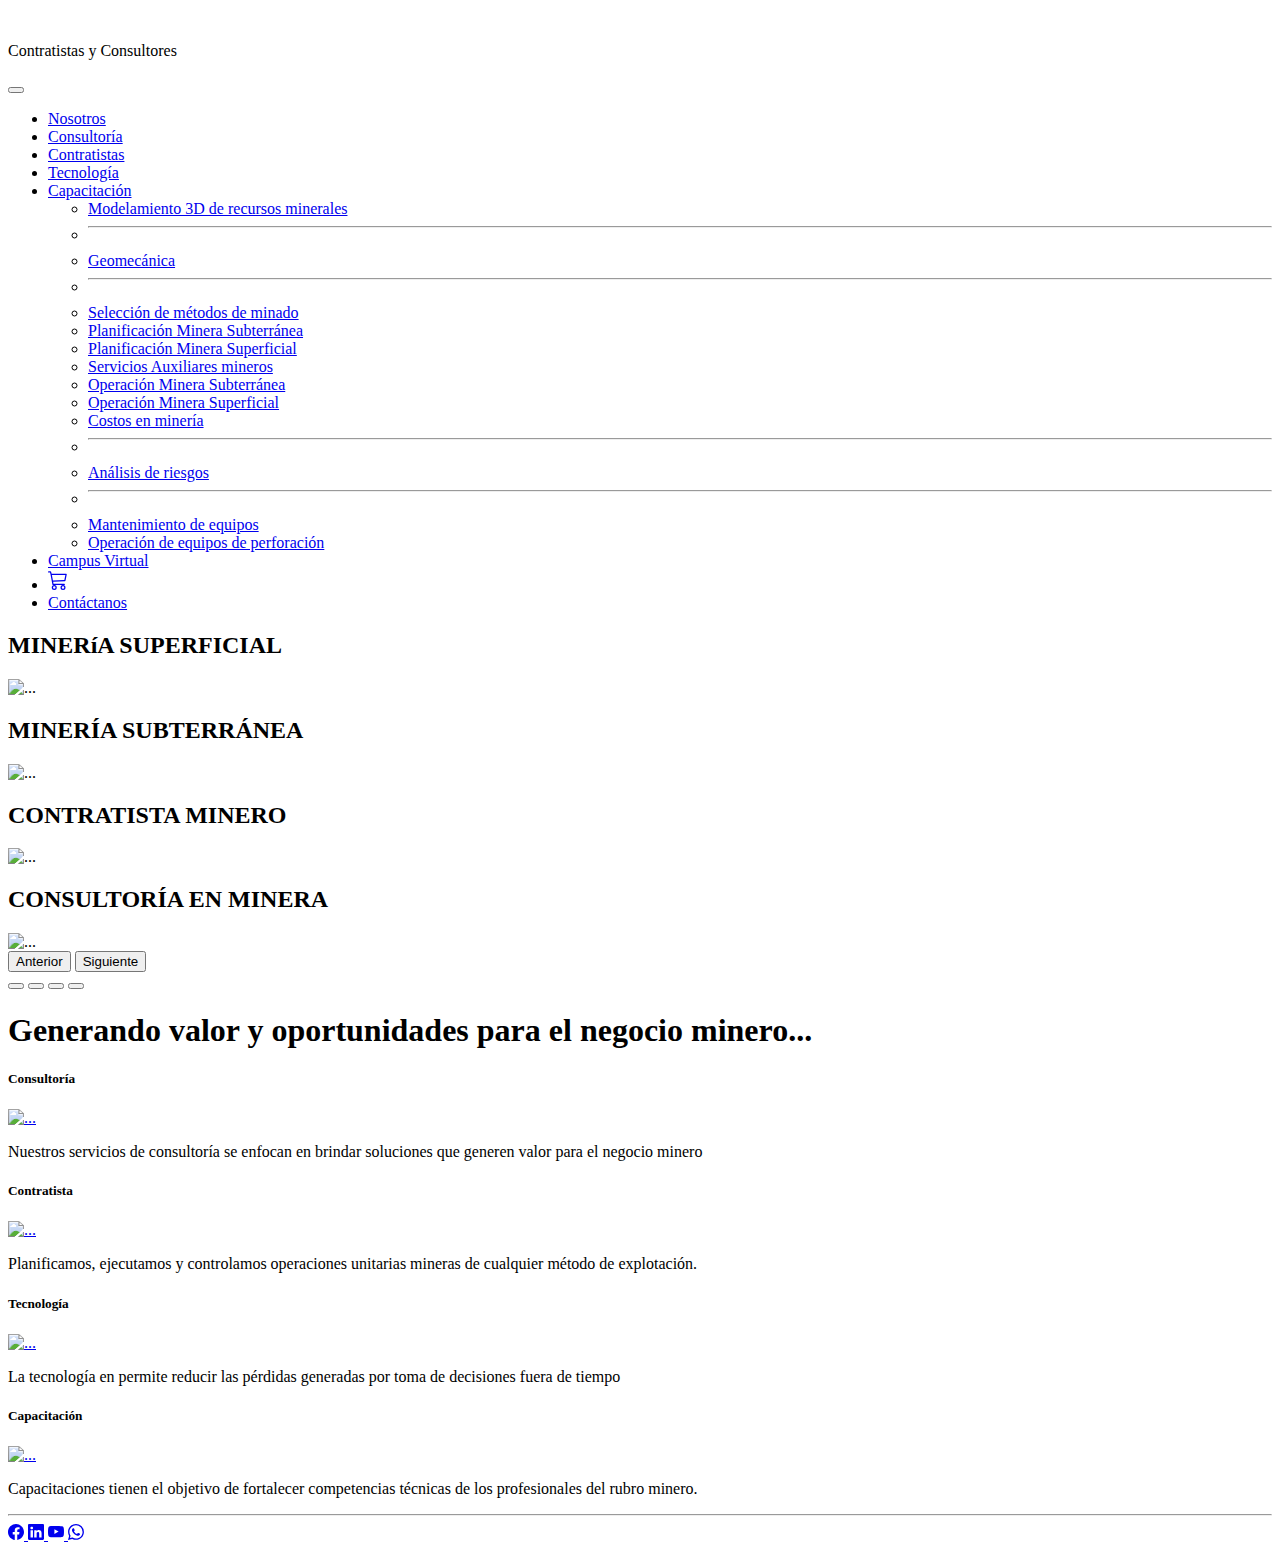
==== index.html @ ac41dd1d "Se fija el menu de navegación del index" ====
<!DOCTYPE html>
<html lang="en">

<head>
  <meta charset="UTF-8">
  <meta http-equiv="X-UA-Compatible" content="IE=edge">
  <meta name="viewport" content="width=device-width, initial-scale=1.0">
  <!-- SEO -->
  <meta name="keywords" content="consultoría, contratista, tecnología, capacitación, minería">
  <meta name="description" content="Empresa contratista y consultora en minería">
  <!-- Bootstrap CSS -->
  <link rel="stylesheet" href="./css/bootstrap.css">
  <!-- Nuestro estilo CSS -->
  <link rel="stylesheet" href="./css/style.css">
  <!-- Icono-logo -->
  <link rel="shortcut icon" href="./img/icon.jpg">
  <title>Nosotros | RHM Colombia</title>
</head>

<body>
  <!-- header -->
  <nav class="navbar navbar-expand-lg navbar-dark mynav fondoHeader fixed-top">
    <div class="container-fluid fondoHeader">
      <div>
        <img src="./img/logo2.JPG" alt="">
        <p class="texto-logo">Contratistas y Consultores</p>
      </div>

      <button class="navbar-toggler" type="button" data-bs-toggle="collapse" data-bs-target="#navbarSupportedContent"
        aria-controls="navbarSupportedContent" aria-expanded="false" aria-label="Toggle navigation">
        <span class="navbar-toggler-icon"></span>
      </button>
      <div class="collapse navbar-collapse" id="navbarSupportedContent">
        <ul class="navbar-nav me-auto mb-2 mb-lg-0">

          <li class="nav-item">
            <a class="nav-link active" aria-current="page" href="#">Nosotros</a>
          </li>

          <li class="nav-item">
            <a class="nav-link" href="./consultoria.html">Consultoría</a>
          </li>


          <li class="nav-item">
            <a class="nav-link" href="./contratistas.html">Contratistas</a>
          </li>


          <li class="nav-item">
            <a class="nav-link" href="./tecnologia.html">Tecnología</a>
          </li>

          <li class="nav-item dropdown">
            <a class="nav-link dropdown-toggle" href="#" id="navbarDropdown" role="button" data-bs-toggle="dropdown"
              aria-expanded="false">
              Capacitación
            </a>
            <ul class="dropdown-menu" aria-labelledby="navbarDropdown">
              <li><a class="dropdown-item" href="./capacitacion.html">Modelamiento 3D de recursos minerales</a></li>
              <li><hr class="dropdown-divider"></li>
              <li><a class="dropdown-item" href="./capacitacion.html">Geomecánica</a></li>
              <li><hr class="dropdown-divider"></li>
              <li><a class="dropdown-item" href="./capacitacion.html">Selección de métodos de minado</a></li>
              <li><a class="dropdown-item" href="./capacitacion.html">Planificación Minera Subterránea</a></li>
              <li><a class="dropdown-item" href="./capacitacion.html">Planificación Minera Superficial</a></li>
              <li><a class="dropdown-item" href="./capacitacion.html">Servicios Auxiliares mineros</a></li>
              <li><a class="dropdown-item" href="./capacitacion.html">Operación Minera Subterránea</a></li>
              <li><a class="dropdown-item" href="./capacitacion.html">Operación Minera Superficial</a></li>
              <li><a class="dropdown-item" href="./capacitacion.html">Costos en minería</a></li>
              <li><hr class="dropdown-divider"></li>
              <li><a class="dropdown-item" href="./capacitacion.html">Análisis de riesgos</a></li>
              <li><hr class="dropdown-divider"></li>
              <li><a class="dropdown-item" href="./capacitacion.html">Mantenimiento de equipos</a></li>              
              <li><a class="dropdown-item" href="./capacitacion.html">Operación de equipos de perforación</a></li>
            </ul>
          </li>

          <li class="nav-item">
            <a class="nav-link" href="./campus.html">Campus Virtual</a>
          </li>

          <li class="nav-item">
            <a class="nav-link" href="#">
              <svg xmlns="http://www.w3.org/2000/svg" width="20" height="20" fill="currentColor" class="bi bi-cart3 carrito" viewBox="0 0 16 16">
              <path d="M0 1.5A.5.5 0 0 1 .5 1H2a.5.5 0 0 1 .485.379L2.89 3H14.5a.5.5 0 0 1 .49.598l-1 5a.5.5 0 0 1-.465.401l-9.397.472L4.415 11H13a.5.5 0 0 1 0 1H4a.5.5 0 0 1-.491-.408L2.01 3.607 1.61 2H.5a.5.5 0 0 1-.5-.5zM3.102 4l.84 4.479 9.144-.459L13.89 4H3.102zM5 12a2 2 0 1 0 0 4 2 2 0 0 0 0-4zm7 0a2 2 0 1 0 0 4 2 2 0 0 0 0-4zm-7 1a1 1 0 1 1 0 2 1 1 0 0 1 0-2zm7 0a1 1 0 1 1 0 2 1 1 0 0 1 0-2z"/>
              </svg>
            </a>
          </li>

          <li class="nav-item">
            <a class="nav-link" href="./contactanos.html">Contáctanos</a>
          </li>

        </ul>


      </div>
    </div>
  </nav>


  <!-- Main -->
  <!-- incluyendo el corousel -->
  <div class="">
    <div class="row mt-6">
      <div class="col">
        <div class="carousel slide carousel-fade" id="vic-carousel" data-bs-ride="carousel">
          <div class="carousel-inner">
            <div class="carousel-item active" data-bs-interval="3000">
              <div class="carousel-caption">
                <h2 class="color-naranja">MINERíA SUPERFICIAL</h2>
              </div>
              <img src="./img/car1.jpeg" class="d-block w-100 img-fluid img-carousel" alt="...">
            </div>

            <div class="carousel-item" data-bs-interval="3000">
              <div class="carousel-caption">
                <h2 class="color-naranja">MINERÍA SUBTERRÁNEA</h2>
              </div>
              <img src="./img/car2.jpeg" class="d-block w-100 img-fluid img-carousel" alt="...">
            </div>

            <div class="carousel-item" data-bs-interval="3000">
              <div class="carousel-caption">
                <h2 class="color-naranja">CONTRATISTA MINERO</h2>
              </div>
              <img src="./img/car3.jpeg" class="d-block w-100 img-fluid img-carousel" alt="...">
            </div>
            <div class="carousel-item" data-bs-interval="3000">
              <div class="carousel-caption">
                <h2 class="color-naranja">CONSULTORÍA EN MINERA</h2>
              </div>
              <img src="./img/car4.jpeg" class="d-block w-100 img-fluid img-carousel" alt="...">
            </div>
          </div>

          <!-- controles -->
          <button class="carousel-control-prev" type="button" data-bs-target="#vic-carousel" data-bs-slide="prev">
            <span class="carousel-control-prev-icon" aria-hidden="true"></span>
            <span class="visually-hidden">Anterior</span>
          </button>

          <button class="carousel-control-next" type="button" data-bs-target="#vic-carousel" data-bs-slide="next">
            <span class="carousel-control-next-icon" aria-hidden="true"></span>
            <span class="visually-hidden">Siguiente</span>
          </button>

          <!-- indicators -->
          <div class="carousel-indicators">
            <button type="button" class="active" data-bs-target="#vic-carousel" data-bs-slide-to="0"
              aria-label="Slide 1"></button>
            <button type="button" class="" data-bs-target="#vic-carousel" data-bs-slide-to="1"
              aria-label="Slide 2"></button>
            <button type="button" class="" data-bs-target="#vic-carousel" data-bs-slide-to="2"
              aria-label="Slide 3"></button>
            <button type="button" class="" data-bs-target="#vic-carousel" data-bs-slide-to="3"
              aria-label="Slide 4"></button>
          </div>

        </div>

      </div>
    </div>
  </div>


  <!-- Debajo del carousel -->
  <div class="container">

    <h1 class="mt-5 mb-5 text-center titulo">Generando valor y oportunidades para el negocio minero...</h1>

    <!-- Usando row y col -->

    <div class="row">
      <div class="col-12 col-sm-3 text-center">
        <div class="info">
          <h5 class="card-title">Consultoría</h5>
          <a href="./consultoria.html"> <img src="./img/Consultoria.jpg" class="card-img-top img-all" alt="..."></a>

          <p class="card-text">Nuestros servicios de consultoría se enfocan en brindar soluciones que generen valor para
            el negocio minero </p>
        </div>
      </div>

      <div class="col-12 col-sm-3">
        <div class="info">
          <h5 class="card-title text-center">Contratista</h5>
          <a href="./contratistas.html"><img src="./img/Contratista.jpg" class="card-img-top img-all" alt="..."></a>

          <p class="card-text text-center"> Planificamos, ejecutamos y controlamos operaciones unitarias mineras de
            cualquier método de explotación. </p>
        </div>
      </div>

      <div class="col-12 col-sm-3">
        <div class="info">
          <h5 class="card-title text-center">Tecnología</h5>
          <a href="./tecnologia.html"><img src="./img/Tecnologia.png" class="card-img-top img-all" alt="..."></a>

          <p class="card-text text-center">La tecnología en permite reducir las pérdidas generadas por toma de
            decisiones fuera de tiempo </p>
        </div>
      </div>

      <div class="col-12 col-sm-3">
        <div class="info">
          <h5 class="card-title text-center">Capacitación</h5>
          <a href="./capacitacion.html"><img src="./img/Capacitacion.jpg" class="card-img-top rounded-4 img-all"
              alt="..."></a>

          <p class="card-text text-center">Capacitaciones tienen el objetivo de fortalecer competencias técnicas de los
            profesionales del rubro minero.</p>
        </div>
      </div>

    </div>

  </div>

  <!-- footer -->

  <footer>
    <hr class="bg-dark">

    <div class="container">
      <div class="row redes-sociales justify-content-center">
        <div class="col-auto">
          <a href="https://es-la.facebook.com/"
            class="icono facebook d-inline-flex align-items-center justify-content-center">
            <svg xmlns="http://www.w3.org/2000/svg" width="16" height="16" fill="currentColor" class="bi bi-facebook"
              viewBox="0 0 16 16">
              <path
                d="M16 8.049c0-4.446-3.582-8.05-8-8.05C3.58 0-.002 3.603-.002 8.05c0 4.017 2.926 7.347 6.75 7.951v-5.625h-2.03V8.05H6.75V6.275c0-2.017 1.195-3.131 3.022-3.131.876 0 1.791.157 1.791.157v1.98h-1.009c-.993 0-1.303.621-1.303 1.258v1.51h2.218l-.354 2.326H9.25V16c3.824-.604 6.75-3.934 6.75-7.951z" />
            </svg>
          </a>

          <a href="https://www.linkedin.com/login/es"
            class="icono linkedin d-inline-flex align-items-center justify-content-center">
            <svg xmlns="http://www.w3.org/2000/svg" width="16" height="16" fill="currentColor" class="bi bi-linkedin"
              viewBox="0 0 16 16">
              <path
                d="M0 1.146C0 .513.526 0 1.175 0h13.65C15.474 0 16 .513 16 1.146v13.708c0 .633-.526 1.146-1.175 1.146H1.175C.526 16 0 15.487 0 14.854V1.146zm4.943 12.248V6.169H2.542v7.225h2.401zm-1.2-8.212c.837 0 1.358-.554 1.358-1.248-.015-.709-.52-1.248-1.342-1.248-.822 0-1.359.54-1.359 1.248 0 .694.521 1.248 1.327 1.248h.016zm4.908 8.212V9.359c0-.216.016-.432.08-.586.173-.431.568-.878 1.232-.878.869 0 1.216.662 1.216 1.634v3.865h2.401V9.25c0-2.22-1.184-3.252-2.764-3.252-1.274 0-1.845.7-2.165 1.193v.025h-.016a5.54 5.54 0 0 1 .016-.025V6.169h-2.4c.03.678 0 7.225 0 7.225h2.4z" />
            </svg>
          </a>

          <a href="https://www.youtube.com/"
            class="icono youtube d-inline-flex align-items-center justify-content-center">
            <svg xmlns="http://www.w3.org/2000/svg" width="16" height="16" fill="currentColor" class="bi bi-youtube"
              viewBox="0 0 16 16">
              <path
                d="M8.051 1.999h.089c.822.003 4.987.033 6.11.335a2.01 2.01 0 0 1 1.415 1.42c.101.38.172.883.22 1.402l.01.104.022.26.008.104c.065.914.073 1.77.074 1.957v.075c-.001.194-.01 1.108-.082 2.06l-.008.105-.009.104c-.05.572-.124 1.14-.235 1.558a2.007 2.007 0 0 1-1.415 1.42c-1.16.312-5.569.334-6.18.335h-.142c-.309 0-1.587-.006-2.927-.052l-.17-.006-.087-.004-.171-.007-.171-.007c-1.11-.049-2.167-.128-2.654-.26a2.007 2.007 0 0 1-1.415-1.419c-.111-.417-.185-.986-.235-1.558L.09 9.82l-.008-.104A31.4 31.4 0 0 1 0 7.68v-.123c.002-.215.01-.958.064-1.778l.007-.103.003-.052.008-.104.022-.26.01-.104c.048-.519.119-1.023.22-1.402a2.007 2.007 0 0 1 1.415-1.42c.487-.13 1.544-.21 2.654-.26l.17-.007.172-.006.086-.003.171-.007A99.788 99.788 0 0 1 7.858 2h.193zM6.4 5.209v4.818l4.157-2.408L6.4 5.209z" />
            </svg>
          </a>

          <a href="https://web.whatsapp.com/" class="icono whatsapp d-inline-flex align-items-center justify-content-center">
            <svg xmlns="http://www.w3.org/2000/svg" width="16" height="16" fill="currentColor" class="bi bi-whatsapp"
              viewBox="0 0 16 16">
              <path
                d="M13.601 2.326A7.854 7.854 0 0 0 7.994 0C3.627 0 .068 3.558.064 7.926c0 1.399.366 2.76 1.057 3.965L0 16l4.204-1.102a7.933 7.933 0 0 0 3.79.965h.004c4.368 0 7.926-3.558 7.93-7.93A7.898 7.898 0 0 0 13.6 2.326zM7.994 14.521a6.573 6.573 0 0 1-3.356-.92l-.24-.144-2.494.654.666-2.433-.156-.251a6.56 6.56 0 0 1-1.007-3.505c0-3.626 2.957-6.584 6.591-6.584a6.56 6.56 0 0 1 4.66 1.931 6.557 6.557 0 0 1 1.928 4.66c-.004 3.639-2.961 6.592-6.592 6.592zm3.615-4.934c-.197-.099-1.17-.578-1.353-.646-.182-.065-.315-.099-.445.099-.133.197-.513.646-.627.775-.114.133-.232.148-.43.05-.197-.1-.836-.308-1.592-.985-.59-.525-.985-1.175-1.103-1.372-.114-.198-.011-.304.088-.403.087-.088.197-.232.296-.346.1-.114.133-.198.198-.33.065-.134.034-.248-.015-.347-.05-.099-.445-1.076-.612-1.47-.16-.389-.323-.335-.445-.34-.114-.007-.247-.007-.38-.007a.729.729 0 0 0-.529.247c-.182.198-.691.677-.691 1.654 0 .977.71 1.916.81 2.049.098.133 1.394 2.132 3.383 2.992.47.205.84.326 1.129.418.475.152.904.129 1.246.08.38-.058 1.171-.48 1.338-.943.164-.464.164-.86.114-.943-.049-.084-.182-.133-.38-.232z" />
            </svg>
          </a>
        </div>
      </div>
    </div>
  </footer>

  <!-- Bootstrap JS -->
  <script src="./js/bootstrap.js"></script>

</body>

</html>
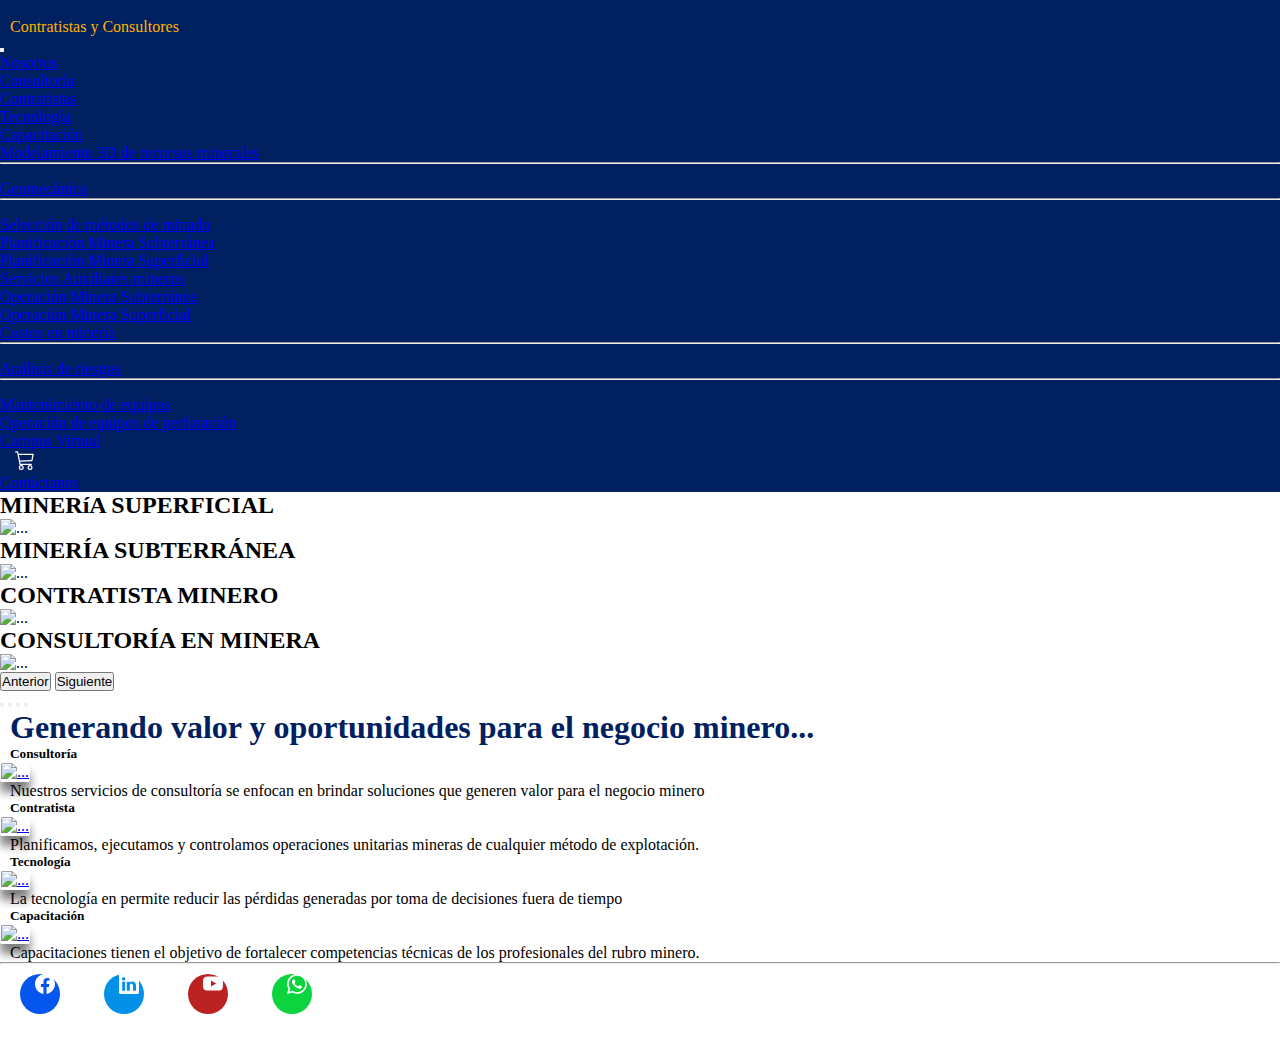
==== commit bbc2637d: "Se agregó el link de acceso a los cursos de capacitación" ====
--- a/index.html
+++ b/index.html
@@ -57,22 +57,22 @@
               Capacitación
             </a>
             <ul class="dropdown-menu" aria-labelledby="navbarDropdown">
-              <li><a class="dropdown-item" href="./capacitacion.html">Modelamiento 3D de recursos minerales</a></li>
-              <li><hr class="dropdown-divider"></li>
-              <li><a class="dropdown-item" href="./capacitacion.html">Geomecánica</a></li>
-              <li><hr class="dropdown-divider"></li>
-              <li><a class="dropdown-item" href="./capacitacion.html">Selección de métodos de minado</a></li>
-              <li><a class="dropdown-item" href="./capacitacion.html">Planificación Minera Subterránea</a></li>
-              <li><a class="dropdown-item" href="./capacitacion.html">Planificación Minera Superficial</a></li>
-              <li><a class="dropdown-item" href="./capacitacion.html">Servicios Auxiliares mineros</a></li>
-              <li><a class="dropdown-item" href="./capacitacion.html">Operación Minera Subterránea</a></li>
-              <li><a class="dropdown-item" href="./capacitacion.html">Operación Minera Superficial</a></li>
-              <li><a class="dropdown-item" href="./capacitacion.html">Costos en minería</a></li>
-              <li><hr class="dropdown-divider"></li>
-              <li><a class="dropdown-item" href="./capacitacion.html">Análisis de riesgos</a></li>
-              <li><hr class="dropdown-divider"></li>
-              <li><a class="dropdown-item" href="./capacitacion.html">Mantenimiento de equipos</a></li>              
-              <li><a class="dropdown-item" href="./capacitacion.html">Operación de equipos de perforación</a></li>
+              <li><a class="dropdown-item" href="./PlanificacionUg.html">Modelamiento 3D de recursos minerales</a></li>
+              <li><hr class="dropdown-divider"></li>
+              <li><a class="dropdown-item" href="./PlanificacionUg.html">Geomecánica</a></li>
+              <li><hr class="dropdown-divider"></li>
+              <li><a class="dropdown-item" href="./PlanificacionUg.html">Selección de métodos de minado</a></li>
+              <li><a class="dropdown-item" href="./PlanificacionUg.html">Planificación Minera Subterránea</a></li>
+              <li><a class="dropdown-item" href="./PlanificacionUg.html">Planificación Minera Superficial</a></li>
+              <li><a class="dropdown-item" href="./PlanificacionUg.html">Servicios Auxiliares mineros</a></li>
+              <li><a class="dropdown-item" href="./PlanificacionUg.html">Operación Minera Subterránea</a></li>
+              <li><a class="dropdown-item" href="./PlanificacionUg.html">Operación Minera Superficial</a></li>
+              <li><a class="dropdown-item" href="./PlanificacionUg.html">Costos en minería</a></li>
+              <li><hr class="dropdown-divider"></li>
+              <li><a class="dropdown-item" href="./PlanificacionUg.html">Análisis de riesgos</a></li>
+              <li><hr class="dropdown-divider"></li>
+              <li><a class="dropdown-item" href="./PlanificacionUg.html">Mantenimiento de equipos</a></li>              
+              <li><a class="dropdown-item" href="./PlanificacionUg.html">Operación de equipos de perforación</a></li>
             </ul>
           </li>
 
--- a/css/style.css
+++ b/css/style.css
@@ -0,0 +1,208 @@
+* {
+  margin: 0;
+  padding: 0;
+  box-sizing: border-box; }
+
+.fondoHeader {
+  background-color: #002060; }
+
+.texto-logo {
+  color: #ffb300; }
+
+.mynav a:hover {
+  border-radius: 20%;
+  border-bottom: 2px solid #ffb300; }
+
+.carrito {
+  color: white; }
+
+.titulo {
+  color: #002060; }
+
+.img-all {
+  border-radius: 10%;
+  padding: 1px;
+  box-shadow: 0 10px 10px gray; }
+
+.barra {
+  position: fixe; }
+
+@media (max-width: 575px) {
+  .img-carousel {
+    height: 350px; } }
+
+.redes-sociales {
+  padding: 10px 0;
+  margin-bottom: 40px; }
+
+.redes-sociales .icono {
+  width: 40px;
+  height: 40px;
+  color: #fff;
+  background: #cbcbcb;
+  display: inline-block;
+  margin: 0px 20px;
+  text-decoration: none;
+  border-radius: 100px;
+  transition: all 3s ease; }
+
+.redes-sociales .icono svg {
+  width: 20px;
+  height: 20px; }
+
+@media (max-width: 576px) {
+  .redes-sociales .icono {
+    width: 30px;
+    height: 30px; }
+  .redes-sociales .icono svg {
+    width: 25px;
+    height: 25px; } }
+
+.redes-sociales .facebook {
+  background-color: #0456ee; }
+
+.redes-sociales .linkedin {
+  background-color: #0390e7; }
+
+.redes-sociales .youtube {
+  background-color: #bb2222; }
+
+.redes-sociales .whatsapp {
+  background-color: #0cd43e; }
+
+.formulario {
+  height: 150px; }
+
+.formul {
+  background-color: #e5e7ec;
+  border-radius: 5%; }
+
+.formul-campus {
+  height: 300px;
+  background-color: #ffb300;
+  border-radius: 5%;
+  margin: 128px 0; }
+
+.img-campus {
+  background-image: url("../img/Campus.jpg");
+  background-repeat: no-repeat;
+  background-size: cover;
+  background-position: center; }
+  .img-campus .text-aprende:hover {
+    animation: efecto 3s; }
+
+@keyframes efecto {
+  0% {
+    transform: translate(0vw, 0vh); }
+  20% {
+    transform: translate(4vw, -2vh); }
+  40% {
+    transform: translate(8vw, -4vh); }
+  60% {
+    transform: translate(12vw, -6vh); }
+  80% {
+    transform: translate(16vw, -8vh); }
+  100% {
+    transform: translate(20vw, -10vh); } }
+
+@media (max-width: 576px) {
+  .img-campus .text-aprende:hover {
+    animation: efecto 3s; }
+  @keyframes efecto {
+    0% {
+      transform: translate(0vw, 0vh); }
+    20% {
+      transform: translate(4vw, 2vh); }
+    40% {
+      transform: translate(8vw, 4vh); }
+    60% {
+      transform: translate(12vw, 6vh); }
+    80% {
+      transform: translate(16vw, 8vh); }
+    100% {
+      transform: translate(20vw, 10vh); } } }
+
+.cuadro-precio {
+  position: relative;
+  left: auto;
+  top: 1510px;
+  width: 320px; }
+  .cuadro-precio iframe {
+    width: 290px; }
+
+.cuadro-detalle {
+  position: absolute;
+  left: 0px; }
+
+.border-gris {
+  border: solid 1px gray; }
+
+@media (min-width: 320px) {
+  .cuadro-precio {
+    position: relative;
+    left: auto;
+    top: 1260px;
+    width: 340px; }
+    .cuadro-precio iframe {
+      width: 320px; }
+  h1 {
+    margin: 0 10px; }
+  h3 {
+    margin: 0 10px; }
+  h5 {
+    margin: 0 10px; }
+  p {
+    margin: 0 10px; }
+  h4 {
+    margin: 0 10px; }
+  svg {
+    margin: 0 15px; } }
+
+@media (min-width: 375px) {
+  .cuadro-precio {
+    position: relative;
+    left: auto;
+    top: 1140px;
+    width: 350px; } }
+
+@media (min-width: 425px) {
+  .cuadro-precio {
+    position: relative;
+    left: auto;
+    top: 1090px;
+    width: 350px; } }
+
+@media (min-width: 576px) {
+  .cuadro-precio {
+    position: relative;
+    left: 20px;
+    top: 900px;
+    width: 350px; } }
+
+@media (min-width: 768px) {
+  .cuadro-precio {
+    position: relative;
+    left: 20px;
+    top: 620px;
+    width: 350px; } }
+
+@media (min-width: 992px) {
+  .cuadro-precio {
+    position: fixed;
+    left: 630px;
+    top: 180px;
+    width: 350px; } }
+
+@media (min-width: 1200px) {
+  .cuadro-precio {
+    position: fixed;
+    left: 700px;
+    top: 180px;
+    width: 350px; } }
+
+@media (min-width: 1440px) {
+  .cuadro-precio {
+    position: fixed;
+    left: 1000px;
+    top: 180px;
+    width: 350px; } }
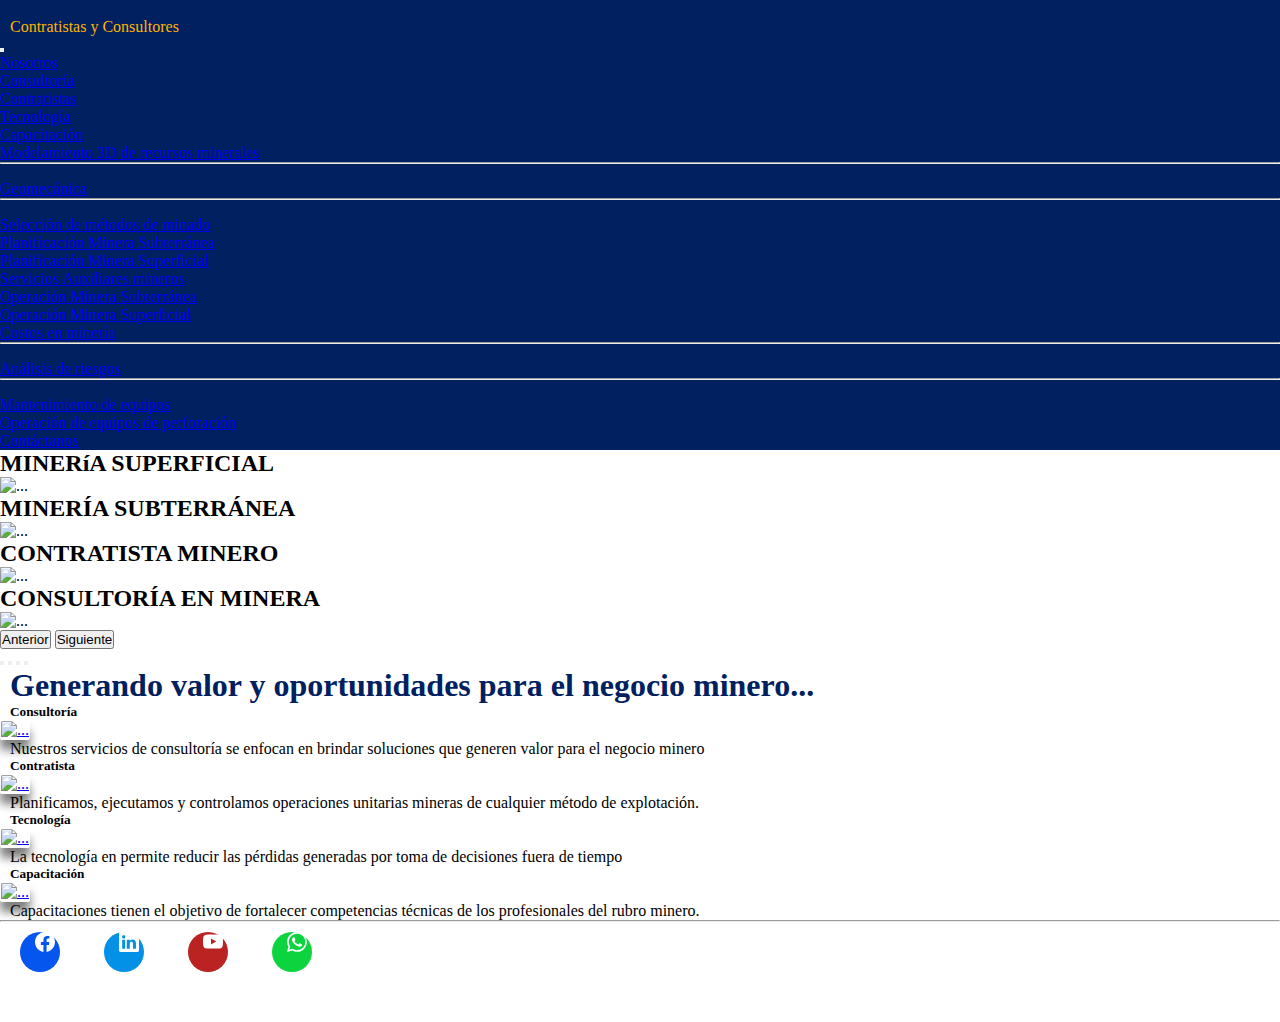
==== commit 51c3476c: "Se carga proyecto" ====
--- a/index.html
+++ b/index.html
@@ -34,62 +34,50 @@
         <ul class="navbar-nav me-auto mb-2 mb-lg-0">
 
           <li class="nav-item">
-            <a class="nav-link active" aria-current="page" href="#">Nosotros</a>
-          </li>
-
-          <li class="nav-item">
-            <a class="nav-link" href="./consultoria.html">Consultoría</a>
-          </li>
-
-
-          <li class="nav-item">
-            <a class="nav-link" href="./contratistas.html">Contratistas</a>
-          </li>
-
-
-          <li class="nav-item">
-            <a class="nav-link" href="./tecnologia.html">Tecnología</a>
+            <a class="nav-link active d-inline-flex" aria-current="page" href="./index.html">Nosotros</a>
+          </li>
+
+          <li class="nav-item">
+            <a class="nav-link d-inline-flex" href="./consultoria.html">Consultoría</a>
+          </li>
+
+
+          <li class="nav-item">
+            <a class="nav-link d-inline-flex" href="./contratistas.html">Contratistas</a>
+          </li>
+
+
+          <li class="nav-item">
+            <a class="nav-link d-inline-flex" href="./tecnologia.html">Tecnología</a>
           </li>
 
           <li class="nav-item dropdown">
-            <a class="nav-link dropdown-toggle" href="#" id="navbarDropdown" role="button" data-bs-toggle="dropdown"
+            <a class="nav-link dropdown-toggle d-inline-flex" href="#" id="navbarDropdown" role="button" data-bs-toggle="dropdown"
               aria-expanded="false">
               Capacitación
             </a>
             <ul class="dropdown-menu" aria-labelledby="navbarDropdown">
-              <li><a class="dropdown-item" href="./PlanificacionUg.html">Modelamiento 3D de recursos minerales</a></li>
-              <li><hr class="dropdown-divider"></li>
-              <li><a class="dropdown-item" href="./PlanificacionUg.html">Geomecánica</a></li>
-              <li><hr class="dropdown-divider"></li>
-              <li><a class="dropdown-item" href="./PlanificacionUg.html">Selección de métodos de minado</a></li>
-              <li><a class="dropdown-item" href="./PlanificacionUg.html">Planificación Minera Subterránea</a></li>
-              <li><a class="dropdown-item" href="./PlanificacionUg.html">Planificación Minera Superficial</a></li>
-              <li><a class="dropdown-item" href="./PlanificacionUg.html">Servicios Auxiliares mineros</a></li>
-              <li><a class="dropdown-item" href="./PlanificacionUg.html">Operación Minera Subterránea</a></li>
-              <li><a class="dropdown-item" href="./PlanificacionUg.html">Operación Minera Superficial</a></li>
-              <li><a class="dropdown-item" href="./PlanificacionUg.html">Costos en minería</a></li>
-              <li><hr class="dropdown-divider"></li>
-              <li><a class="dropdown-item" href="./PlanificacionUg.html">Análisis de riesgos</a></li>
-              <li><hr class="dropdown-divider"></li>
-              <li><a class="dropdown-item" href="./PlanificacionUg.html">Mantenimiento de equipos</a></li>              
-              <li><a class="dropdown-item" href="./PlanificacionUg.html">Operación de equipos de perforación</a></li>
+              <li><a class="dropdown-item" href="#">Modelamiento 3D de recursos minerales</a></li>
+              <li><hr class="dropdown-divider"></li>
+              <li><a class="dropdown-item" href="#">Geomecánica</a></li>
+              <li><hr class="dropdown-divider"></li>
+              <li><a class="dropdown-item" href="#">Selección de métodos de minado</a></li>
+              <li><a class="dropdown-item" href="#">Planificación Minera Subterránea</a></li>
+              <li><a class="dropdown-item" href="#">Planificación Minera Superficial</a></li>
+              <li><a class="dropdown-item" href="#">Servicios Auxiliares mineros</a></li>
+              <li><a class="dropdown-item" href="#">Operación Minera Subterránea</a></li>
+              <li><a class="dropdown-item" href="#">Operación Minera Superficial</a></li>
+              <li><a class="dropdown-item" href="#">Costos en minería</a></li>
+              <li><hr class="dropdown-divider"></li>
+              <li><a class="dropdown-item" href="#">Análisis de riesgos</a></li>
+              <li><hr class="dropdown-divider"></li>
+              <li><a class="dropdown-item" href="#">Mantenimiento de equipos</a></li>              
+              <li><a class="dropdown-item" href="#">Operación de equipos de perforación</a></li>
             </ul>
           </li>
-
-          <li class="nav-item">
-            <a class="nav-link" href="./campus.html">Campus Virtual</a>
-          </li>
-
-          <li class="nav-item">
-            <a class="nav-link" href="#">
-              <svg xmlns="http://www.w3.org/2000/svg" width="20" height="20" fill="currentColor" class="bi bi-cart3 carrito" viewBox="0 0 16 16">
-              <path d="M0 1.5A.5.5 0 0 1 .5 1H2a.5.5 0 0 1 .485.379L2.89 3H14.5a.5.5 0 0 1 .49.598l-1 5a.5.5 0 0 1-.465.401l-9.397.472L4.415 11H13a.5.5 0 0 1 0 1H4a.5.5 0 0 1-.491-.408L2.01 3.607 1.61 2H.5a.5.5 0 0 1-.5-.5zM3.102 4l.84 4.479 9.144-.459L13.89 4H3.102zM5 12a2 2 0 1 0 0 4 2 2 0 0 0 0-4zm7 0a2 2 0 1 0 0 4 2 2 0 0 0 0-4zm-7 1a1 1 0 1 1 0 2 1 1 0 0 1 0-2zm7 0a1 1 0 1 1 0 2 1 1 0 0 1 0-2z"/>
-              </svg>
-            </a>
-          </li>
-
-          <li class="nav-item">
-            <a class="nav-link" href="./contactanos.html">Contáctanos</a>
+         
+          <li class="nav-item">
+            <a class="nav-link d-inline-flex" href="./contactanos.html">Contáctanos</a>
           </li>
 
         </ul>
